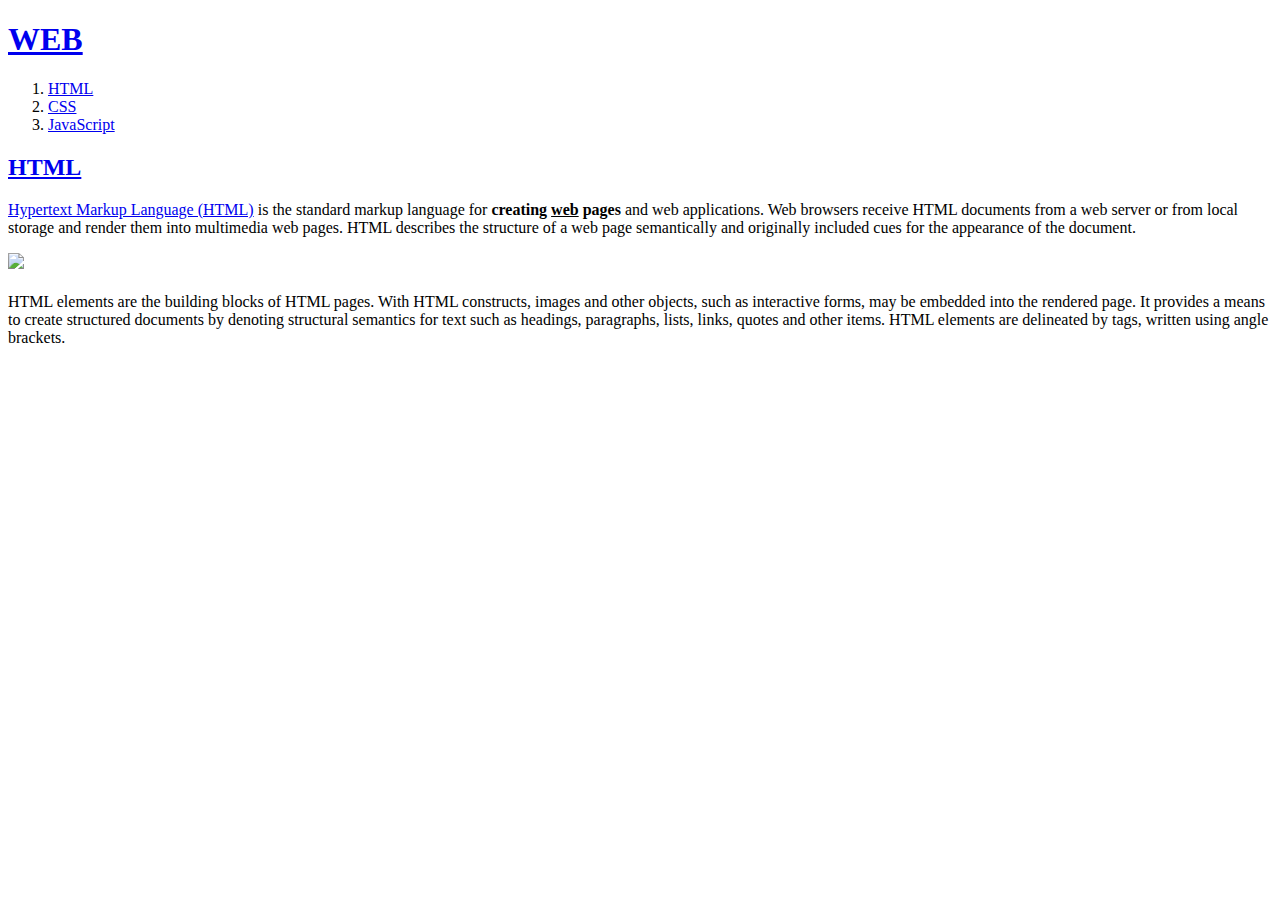
==== 1.html @ 9d9efc54 "Add files via upload" ====
<!doctype html>
<head>
<title>WEB1 - HTML</title>
<meta charset="utf-8">
</head>
<body>
  <h1><a href="index.html">WEB</h1>
  <ol>
    <li><a href="1.html">HTML</li>
    <li><a href="2.html">CSS</li>
    <li><a href="3.html">JavaScript</li>
  </ol>
  <h2>HTML</h2>
  <p><a
    href="https://www.w3.org/TR/html5/" target="_blank" title="html5 specification">
    Hypertext Markup Language (HTML)</a> is the standard markup language for <strong>creating <u>web</u> pages</strong> and web applications. Web browsers receive HTML documents from a web server or from local storage and render them into multimedia web pages. HTML describes the structure of a web page semantically and originally included cues for the appearance of the document.</p>
   <img src="images.jfif"width="100%">
   <p style="margin-top:20px;">HTML elements are the building blocks of HTML pages. With HTML constructs, images and other objects, such as interactive forms, may be embedded into the rendered page. It provides a means to create structured documents by denoting structural semantics for text such as headings, paragraphs, lists, links, quotes and other items. HTML elements are delineated by tags, written using angle brackets.
  </p>
  </body>
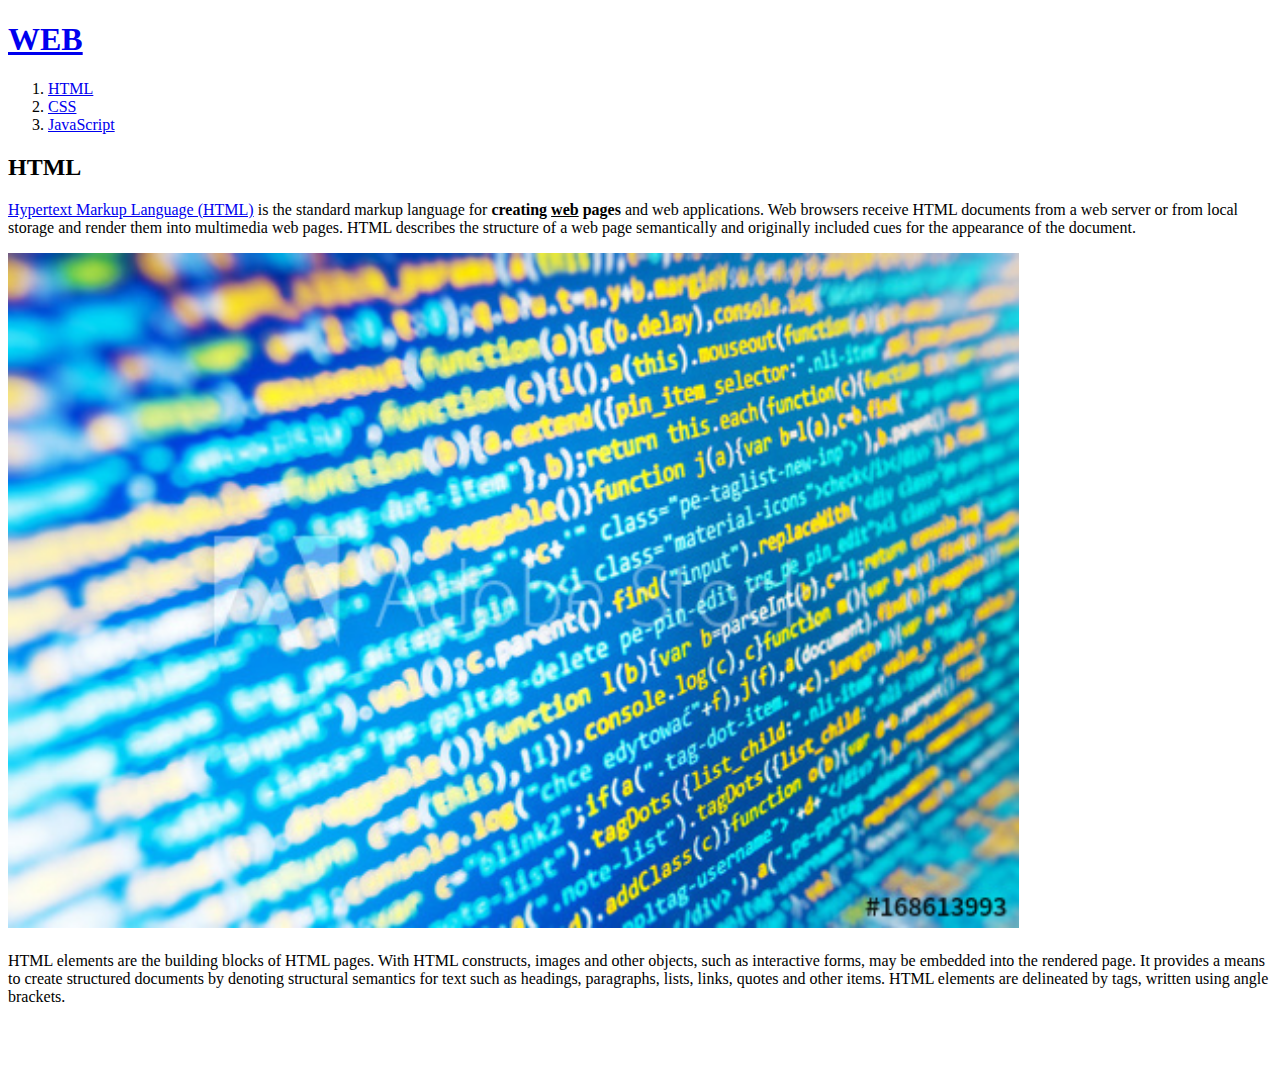
==== commit 5602eeda: "Fixed image" ====
--- a/1.html
+++ b/1.html
@@ -8,13 +8,15 @@
   <ol>
     <li><a href="1.html">HTML</li>
     <li><a href="2.html">CSS</li>
-    <li><a href="3.html">JavaScript</li>
+    <li><a href="3.html">JavaScript</li></a>
   </ol>
   <h2>HTML</h2>
   <p><a
     href="https://www.w3.org/TR/html5/" target="_blank" title="html5 specification">
     Hypertext Markup Language (HTML)</a> is the standard markup language for <strong>creating <u>web</u> pages</strong> and web applications. Web browsers receive HTML documents from a web server or from local storage and render them into multimedia web pages. HTML describes the structure of a web page semantically and originally included cues for the appearance of the document.</p>
-   <img src="images.jfif"width="100%">
+   <img src="HTML.jpg"width="80%">
    <p style="margin-top:20px;">HTML elements are the building blocks of HTML pages. With HTML constructs, images and other objects, such as interactive forms, may be embedded into the rendered page. It provides a means to create structured documents by denoting structural semantics for text such as headings, paragraphs, lists, links, quotes and other items. HTML elements are delineated by tags, written using angle brackets.
   </p>
+  <br>
+  <br>
   </body>
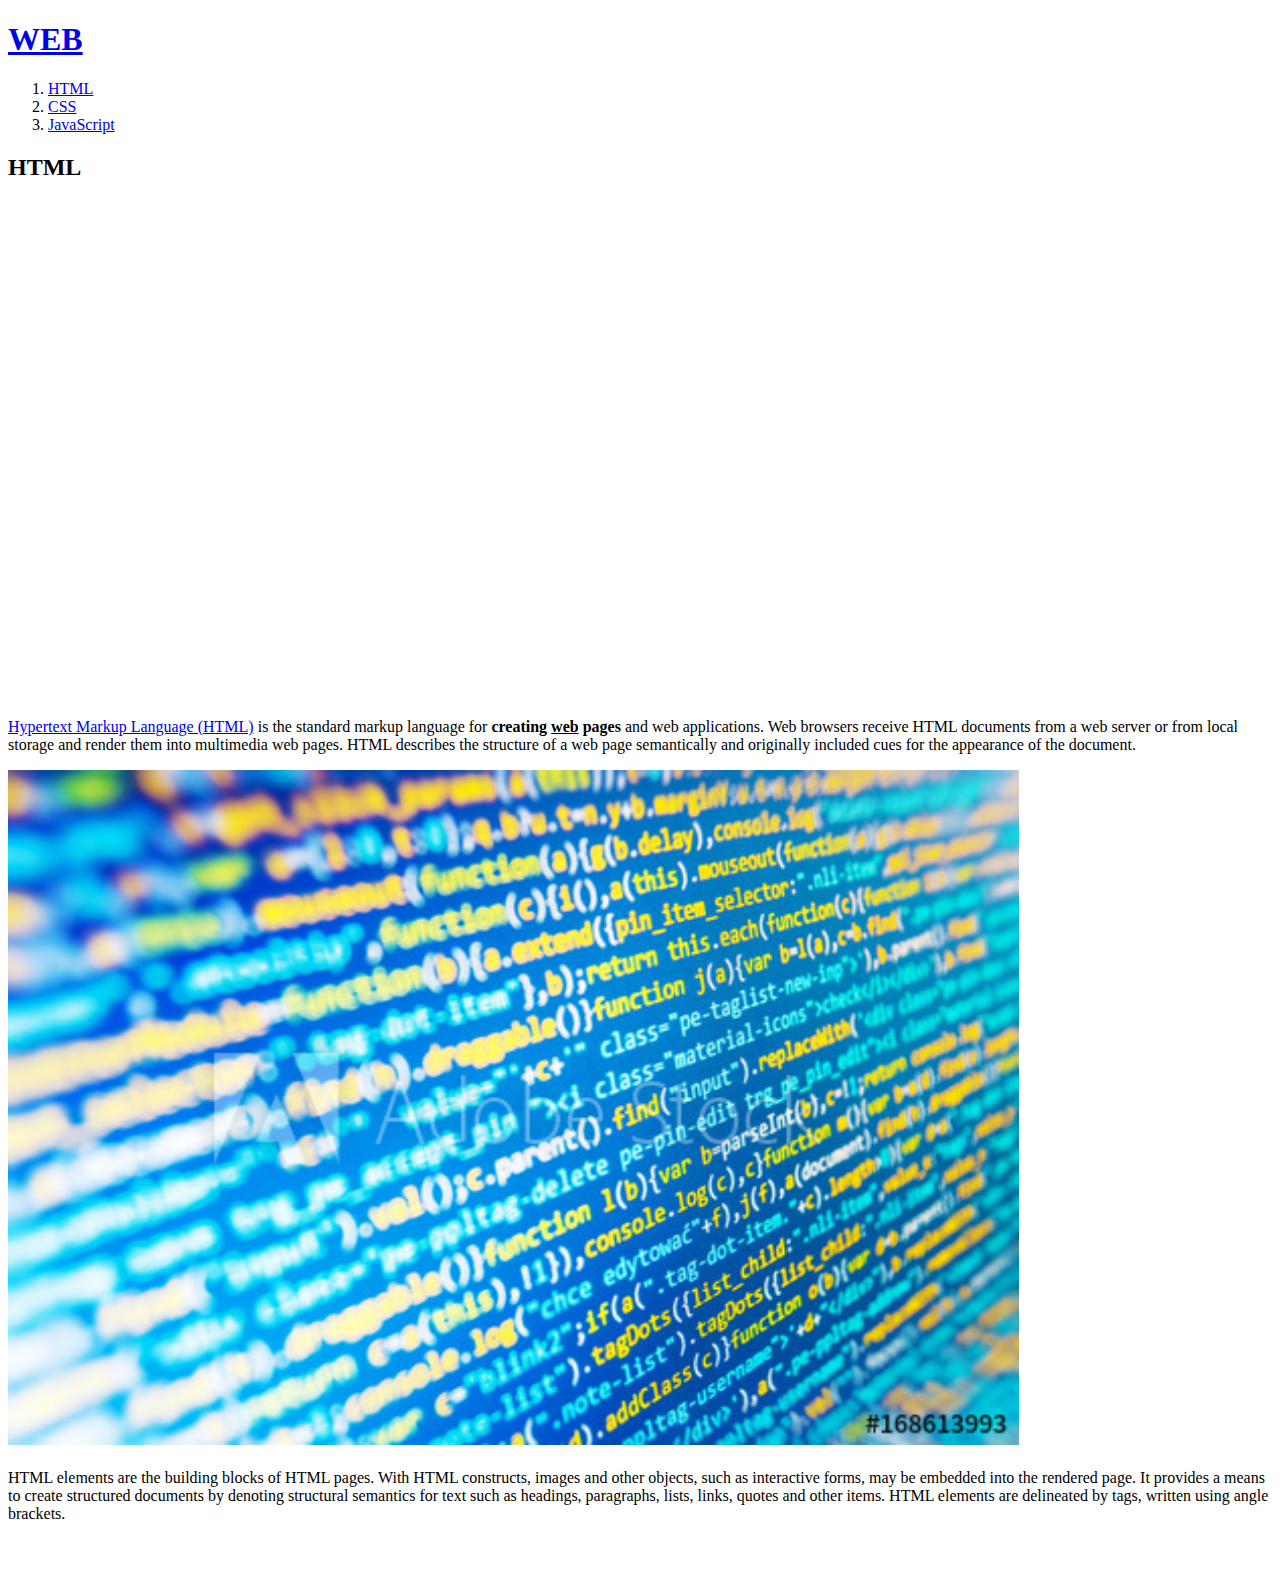
==== commit 9a5abbf3: "Add Chatting ( tawk.to )" ====
--- a/1.html
+++ b/1.html
@@ -11,12 +11,50 @@
     <li><a href="3.html">JavaScript</li></a>
   </ol>
   <h2>HTML</h2>
+  <p>
+    <iframe width="884" height="497" src="https://www.youtube.com/embed/OGFgdro160I?list=PLuHgQVnccGMDUzDDCKW-pCZQY-MMCX5yB" frameborder="0" allow="accelerometer; autoplay; encrypted-media; gyroscope; picture-in-picture" allowfullscreen></iframe>
+  </p>
   <p><a
     href="https://www.w3.org/TR/html5/" target="_blank" title="html5 specification">
     Hypertext Markup Language (HTML)</a> is the standard markup language for <strong>creating <u>web</u> pages</strong> and web applications. Web browsers receive HTML documents from a web server or from local storage and render them into multimedia web pages. HTML describes the structure of a web page semantically and originally included cues for the appearance of the document.</p>
    <img src="HTML.jpg"width="80%">
    <p style="margin-top:20px;">HTML elements are the building blocks of HTML pages. With HTML constructs, images and other objects, such as interactive forms, may be embedded into the rendered page. It provides a means to create structured documents by denoting structural semantics for text such as headings, paragraphs, lists, links, quotes and other items. HTML elements are delineated by tags, written using angle brackets.
   </p>
+  <p>
+    <div id="disqus_thread"></div>
+<script>
+
+/**
+*  RECOMMENDED CONFIGURATION VARIABLES: EDIT AND UNCOMMENT THE SECTION BELOW TO INSERT DYNAMIC VALUES FROM YOUR PLATFORM OR CMS.
+*  LEARN WHY DEFINING THESE VARIABLES IS IMPORTANT: https://disqus.com/admin/universalcode/#configuration-variables*/
+/*
+var disqus_config = function () {
+this.page.url = PAGE_URL;  // Replace PAGE_URL with your page's canonical URL variable
+this.page.identifier = PAGE_IDENTIFIER; // Replace PAGE_IDENTIFIER with your page's unique identifier variable
+};
+*/
+(function() { // DON'T EDIT BELOW THIS LINE
+var d = document, s = d.createElement('script');
+s.src = 'https://web1-jq04cimoyv.disqus.com/embed.js';
+s.setAttribute('data-timestamp', +new Date());
+(d.head || d.body).appendChild(s);
+})();
+</script>
+<noscript>Please enable JavaScript to view the <a href="https://disqus.com/?ref_noscript">comments powered by Disqus.</a></noscript>
+  </p>
+  <!--Start of Tawk.to Script-->
+<script type="text/javascript">
+var Tawk_API=Tawk_API||{}, Tawk_LoadStart=new Date();
+(function(){
+var s1=document.createElement("script"),s0=document.getElementsByTagName("script")[0];
+s1.async=true;
+s1.src='https://embed.tawk.to/5df24d7bd96992700fcbfd16/default';
+s1.charset='UTF-8';
+s1.setAttribute('crossorigin','*');
+s0.parentNode.insertBefore(s1,s0);
+})();
+</script>
+<!--End of Tawk.to Script-->
   <br>
   <br>
   </body>
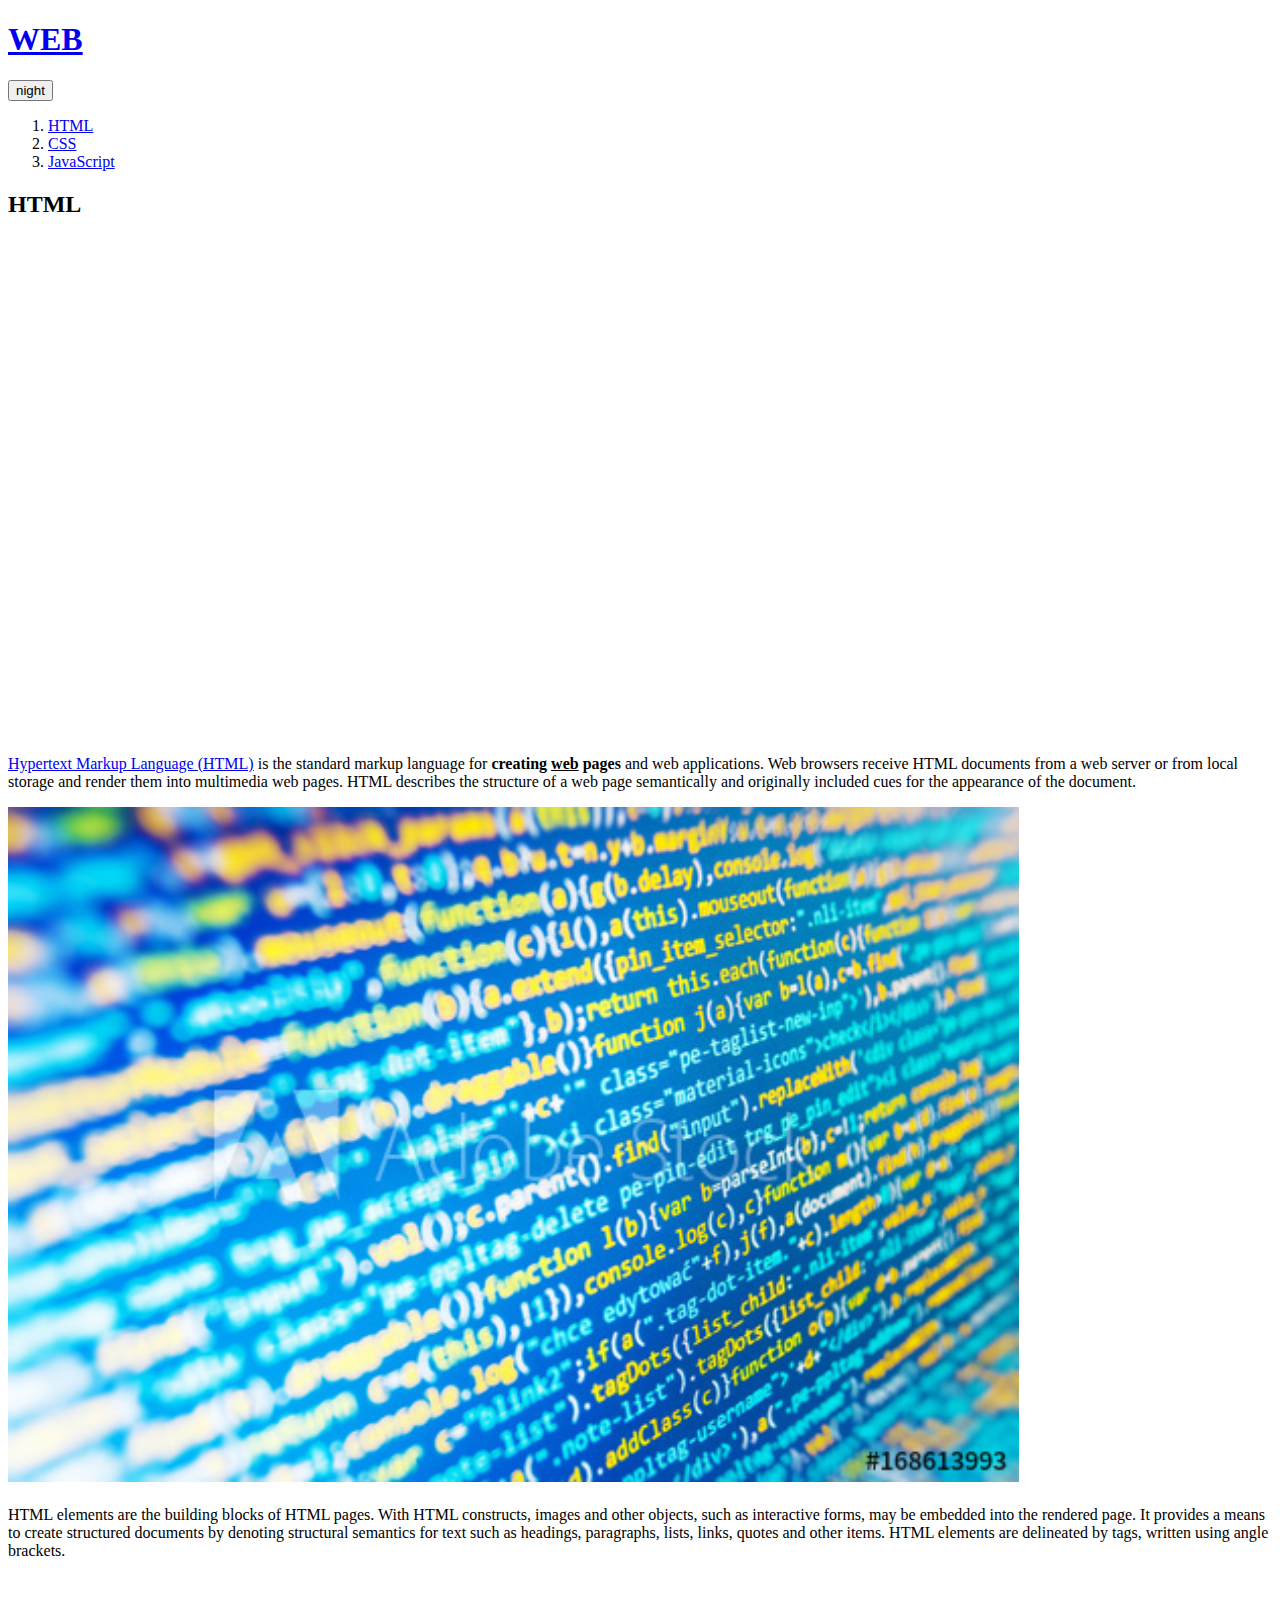
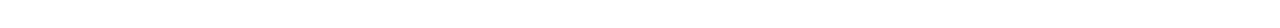
==== commit 72c1aade: "Use Jquery" ====
--- a/1.html
+++ b/1.html
@@ -1,60 +1,91 @@
 <!doctype html>
+<html>
+
 <head>
-<title>WEB1 - HTML</title>
-<meta charset="utf-8">
+  <title>WEB - HTML</title>
+  <meta charset="utf-8">
+  <script src="https://ajax.googleapis.com/ajax/libs/jquery/3.4.1/jquery.min.js"></script>
+  <!-- Global site tag (gtag.js) - Google Analytics -->
+  <script async src="https://www.googletagmanager.com/gtag/js?id=UA-154505108-1"></script>
+  <script>
+    window.dataLayer = window.dataLayer || [];
+
+    function gtag() {
+      dataLayer.push(arguments);
+    }
+    gtag('js', new Date());
+
+    gtag('config', 'UA-154505108-1');
+  </script>
+  <link rel="stylesheet" href="style.css">
+  <script src="colors.js"></script>
 </head>
+
 <body>
-  <h1><a href="index.html">WEB</h1>
-  <ol>
-    <li><a href="1.html">HTML</li>
-    <li><a href="2.html">CSS</li>
-    <li><a href="3.html">JavaScript</li></a>
-  </ol>
-  <h2>HTML</h2>
-  <p>
-    <iframe width="884" height="497" src="https://www.youtube.com/embed/OGFgdro160I?list=PLuHgQVnccGMDUzDDCKW-pCZQY-MMCX5yB" frameborder="0" allow="accelerometer; autoplay; encrypted-media; gyroscope; picture-in-picture" allowfullscreen></iframe>
-  </p>
-  <p><a
-    href="https://www.w3.org/TR/html5/" target="_blank" title="html5 specification">
-    Hypertext Markup Language (HTML)</a> is the standard markup language for <strong>creating <u>web</u> pages</strong> and web applications. Web browsers receive HTML documents from a web server or from local storage and render them into multimedia web pages. HTML describes the structure of a web page semantically and originally included cues for the appearance of the document.</p>
-   <img src="HTML.jpg"width="80%">
-   <p style="margin-top:20px;">HTML elements are the building blocks of HTML pages. With HTML constructs, images and other objects, such as interactive forms, may be embedded into the rendered page. It provides a means to create structured documents by denoting structural semantics for text such as headings, paragraphs, lists, links, quotes and other items. HTML elements are delineated by tags, written using angle brackets.
-  </p>
-  <p>
-    <div id="disqus_thread"></div>
-<script>
+  <h1><a href="index.html">WEB</a></h1>
+  <input type="button" value="night" onclick="
+  nightDayHandler(this);
+  ">
+  <div id="grid">
+    <ol>
+      <li><a href="1.html">HTML</a></li>
+      <li><a href="2.html">CSS</a></li>
+      <li><a href="3.html">JavaScript</a></li>
+    </ol>
+    <div id="article">
+      <h2>HTML</h2>
+      <p>
+        <iframe width="884" height="497" src="https://www.youtube.com/embed/OGFgdro160I?list=PLuHgQVnccGMDUzDDCKW-pCZQY-MMCX5yB" frameborder="0" allow="accelerometer; autoplay; encrypted-media; gyroscope; picture-in-picture" allowfullscreen></iframe>
+      </p>
+      <p><a href="https://www.w3.org/TR/html5/" target="_blank" title="html5 specification">
+          Hypertext Markup Language (HTML)</a> is the standard markup language for <strong>creating <u>web</u> pages</strong> and web applications. Web browsers receive HTML documents from a web server or from local storage and render them into
+        multimedia web pages. HTML describes the structure of a web page semantically and originally included cues for the appearance of the document.</p>
+      <img src="HTML.jpg" width="80%">
+      <p style="margin-top:20px;">HTML elements are the building blocks of HTML pages. With HTML constructs, images and other objects, such as interactive forms, may be embedded into the rendered page. It provides a means to create structured
+        documents
+        by denoting structural semantics for text such as headings, paragraphs, lists, links, quotes and other items. HTML elements are delineated by tags, written using angle brackets.
+      </p>
+      <br>
+      <br>
+      <p>
+        <div id="disqus_thread"></div>
+        <script>
+          /**
+           *  RECOMMENDED CONFIGURATION VARIABLES: EDIT AND UNCOMMENT THE SECTION BELOW TO INSERT DYNAMIC VALUES FROM YOUR PLATFORM OR CMS.
+           *  LEARN WHY DEFINING THESE VARIABLES IS IMPORTANT: https://disqus.com/admin/universalcode/#configuration-variables*/
+          /*
+          var disqus_config = function () {
+          this.page.url = PAGE_URL;  // Replace PAGE_URL with your page's canonical URL variable
+          this.page.identifier = PAGE_IDENTIFIER; // Replace PAGE_IDENTIFIER with your page's unique identifier variable
+          };
+          */
+          (function() { // DON'T EDIT BELOW THIS LINE
+            var d = document,
+              s = d.createElement('script');
+            s.src = 'https://web1-jq04cimoyv.disqus.com/embed.js';
+            s.setAttribute('data-timestamp', +new Date());
+            (d.head || d.body).appendChild(s);
+          })();
+        </script>
+        <noscript>Please enable JavaScript to view the <a href="https://disqus.com/?ref_noscript">comments powered by Disqus.</a></noscript>
+      </p>
+      <!--Start of Tawk.to Script-->
+    </div>
+  </div>
+  <script type="text/javascript">
+    var Tawk_API = Tawk_API || {},
+      Tawk_LoadStart = new Date();
+    (function() {
+      var s1 = document.createElement("script"),
+        s0 = document.getElementsByTagName("script")[0];
+      s1.async = true;
+      s1.src = 'https://embed.tawk.to/5df24d7bd96992700fcbfd16/default';
+      s1.charset = 'UTF-8';
+      s1.setAttribute('crossorigin', '*');
+      s0.parentNode.insertBefore(s1, s0);
+    })();
+  </script>
+  <!--End of Tawk.to Script-->
+</body>
 
-/**
-*  RECOMMENDED CONFIGURATION VARIABLES: EDIT AND UNCOMMENT THE SECTION BELOW TO INSERT DYNAMIC VALUES FROM YOUR PLATFORM OR CMS.
-*  LEARN WHY DEFINING THESE VARIABLES IS IMPORTANT: https://disqus.com/admin/universalcode/#configuration-variables*/
-/*
-var disqus_config = function () {
-this.page.url = PAGE_URL;  // Replace PAGE_URL with your page's canonical URL variable
-this.page.identifier = PAGE_IDENTIFIER; // Replace PAGE_IDENTIFIER with your page's unique identifier variable
-};
-*/
-(function() { // DON'T EDIT BELOW THIS LINE
-var d = document, s = d.createElement('script');
-s.src = 'https://web1-jq04cimoyv.disqus.com/embed.js';
-s.setAttribute('data-timestamp', +new Date());
-(d.head || d.body).appendChild(s);
-})();
-</script>
-<noscript>Please enable JavaScript to view the <a href="https://disqus.com/?ref_noscript">comments powered by Disqus.</a></noscript>
-  </p>
-  <!--Start of Tawk.to Script-->
-<script type="text/javascript">
-var Tawk_API=Tawk_API||{}, Tawk_LoadStart=new Date();
-(function(){
-var s1=document.createElement("script"),s0=document.getElementsByTagName("script")[0];
-s1.async=true;
-s1.src='https://embed.tawk.to/5df24d7bd96992700fcbfd16/default';
-s1.charset='UTF-8';
-s1.setAttribute('crossorigin','*');
-s0.parentNode.insertBefore(s1,s0);
-})();
-</script>
-<!--End of Tawk.to Script-->
-  <br>
-  <br>
-  </body>
+</html>
